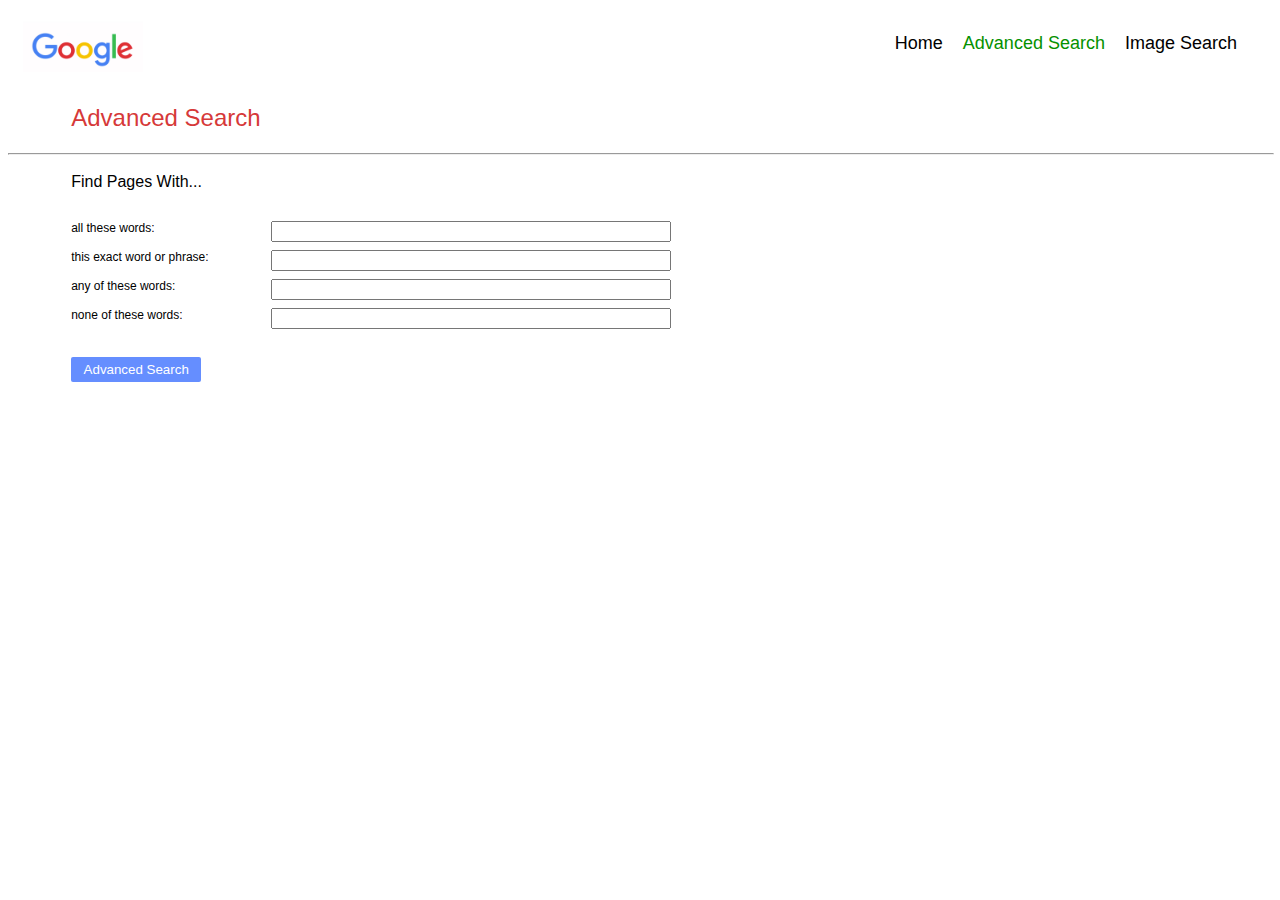
==== 00_Search/search/advanced_search.html @ dbb0f07f "First Commit - uploaded project 0(search) finished" ====
<!DOCTYPE html>
<html lang="en">
    <head>
        <meta charset="utf-8">
        <meta http-equiv="X-UA-Compatible" content="IE=edge">
        <title></title>
        <meta name="description" content="">
        <meta name="viewport" content="width=device-width, initial-scale=1">
        <link rel="stylesheet" href="advancedStyle.css">
    </head>
    <body>

        <div id="header">

            <img src="ASSETS/logo.jpg" alt="Google Icon" id="googleIcon">

            <div id="headerUL">
                <ul>
                    <li><a href="index.html">Home</a></li>
                    <li><a href="advanced_search.html" style="color: rgb(5, 145, 0);">Advanced Search</a></li>
                    <li><a href="image_search.html">Image Search</a></li>
                </ul>
            </div>
            
            
        </div>

        <div id="title">
            <h1>Advanced Search</h1>
        </div>

        <hr>
        
        <div id="searchContainer">

            <h2>Find Pages With...</h2>

            <form id="searchForm" action="https://google.com/search">

                <div id="singleSearchBox">
                    <label for="as_q">all these words:</label>
                    <input type="text" name="as_q" id="advancedSearchField" >
                </div>
                
                <div id="singleSearchBox">
                    <label for="as_epq">this exact word or phrase:</label>
                    <input type="text" name="as_epq" id="advancedSearchField" >
                </div>
                

                <div id="singleSearchBox">
                    <label for="as_oq">any of these words:</label>
                    <input type="text" name="as_oq" id="advancedSearchField" >
                </div>
                

                <div id="singleSearchBox">
                    <label for="as_eq">none of these words:</label>
                    <input type="text" name="as_eq" id="advancedSearchField" >
                </div>
                

                <input type="submit" value="Advanced Search" id="submitBtn">
            </form>
        </div>
        
    </body>
</html>
---- 00_Search/search/advancedStyle.css ----
body{
    display: flex;
    flex-direction: column;
    font-size: 10px;
    font-family: Verdana, Geneva, Tahoma, sans-serif;
}

#header{
    display: flex;
    flex-direction: row;
    justify-content: space-between;
}

#header img{
    width: 120px;
    height: auto;
    padding-left: 15px;
}

#header ul{
    list-style: none;
    display: flex;
    flex-direction: row;
    padding-right: 15px;
    padding-top: 15px;
}

#header ul li{
    margin-right: 20px;
}

#header ul li a{
    font-size: 1.8em;
    text-decoration: none;
    color: black;
}

#title{
    margin-left: 5%;
}

h1{
    font-size: 2.4em;
    font-weight: lighter;
    color: rgb(214, 57, 57);
}

hr{
    width: 100%;
}

h2{
    font-weight: lighter;
    font-size: 1.6em;
    margin-bottom: 30px;
}

#searchContainer{
    margin-left: 5%;
}

#singleSearchBox{
    display: grid;
    grid-template-columns: 200px 400px;
    margin-bottom: 8px;
}
label{
    font-size: 1.2em;
    
}
#advancedSearchField{
    color:rgb(151, 151, 151);
}

#submitBtn{
    background-color: rgb(101, 142, 255);
    color: white;
    border-style: none;
    width: 130px;
    height: 25px;
    border-radius: 2px;
    margin-top: 20px;
}
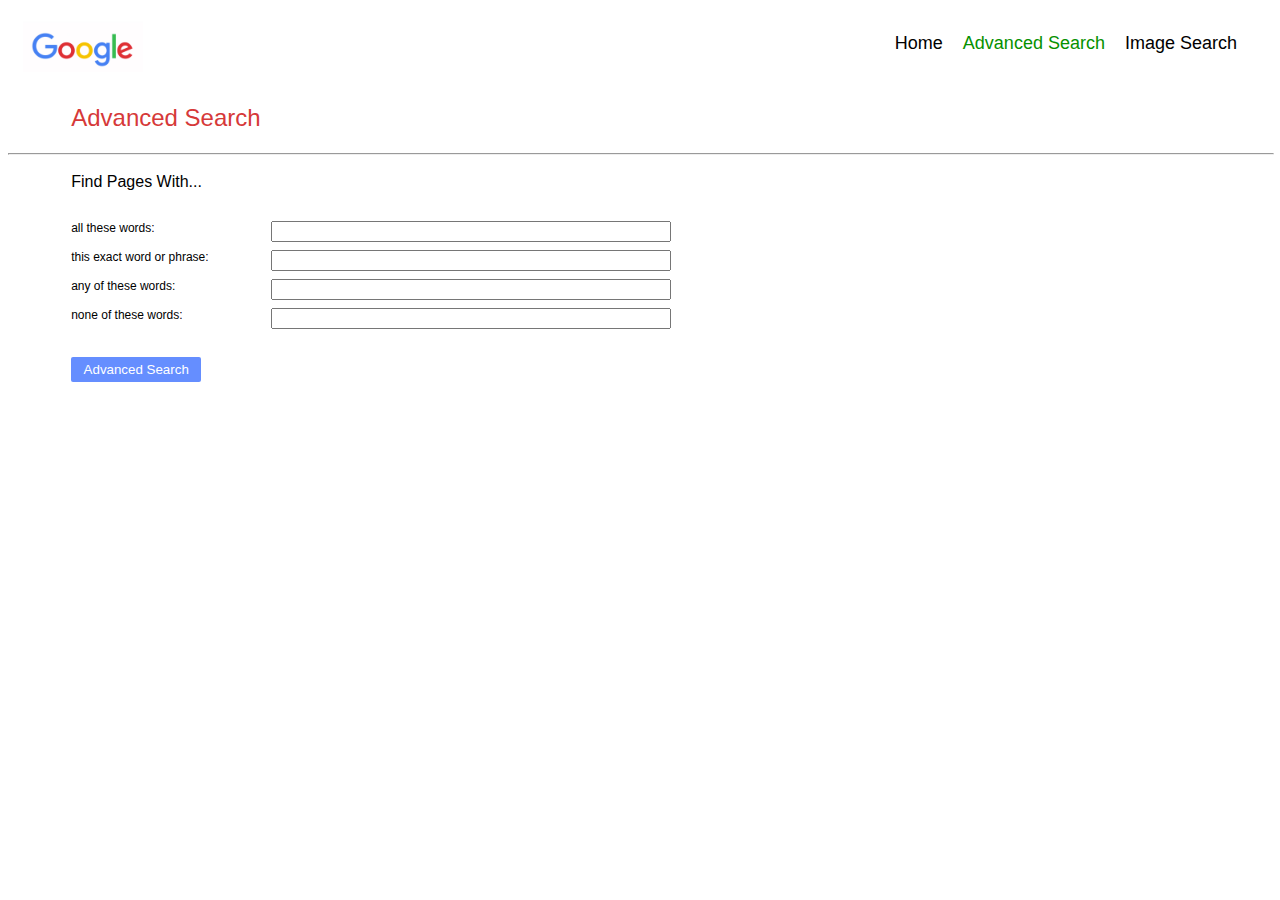
==== commit 894cbf82: "changed color slightly" ====
--- a/00_Search/search/advanced_search.html
+++ b/00_Search/search/advanced_search.html
@@ -17,7 +17,7 @@
             <div id="headerUL">
                 <ul>
                     <li><a href="index.html">Home</a></li>
-                    <li><a href="advanced_search.html" style="color: rgb(5, 145, 0);">Advanced Search</a></li>
+                    <li><a href="advanced_search.html" style="color: rgb(6, 145, 0);">Advanced Search</a></li>
                     <li><a href="image_search.html">Image Search</a></li>
                 </ul>
             </div>
